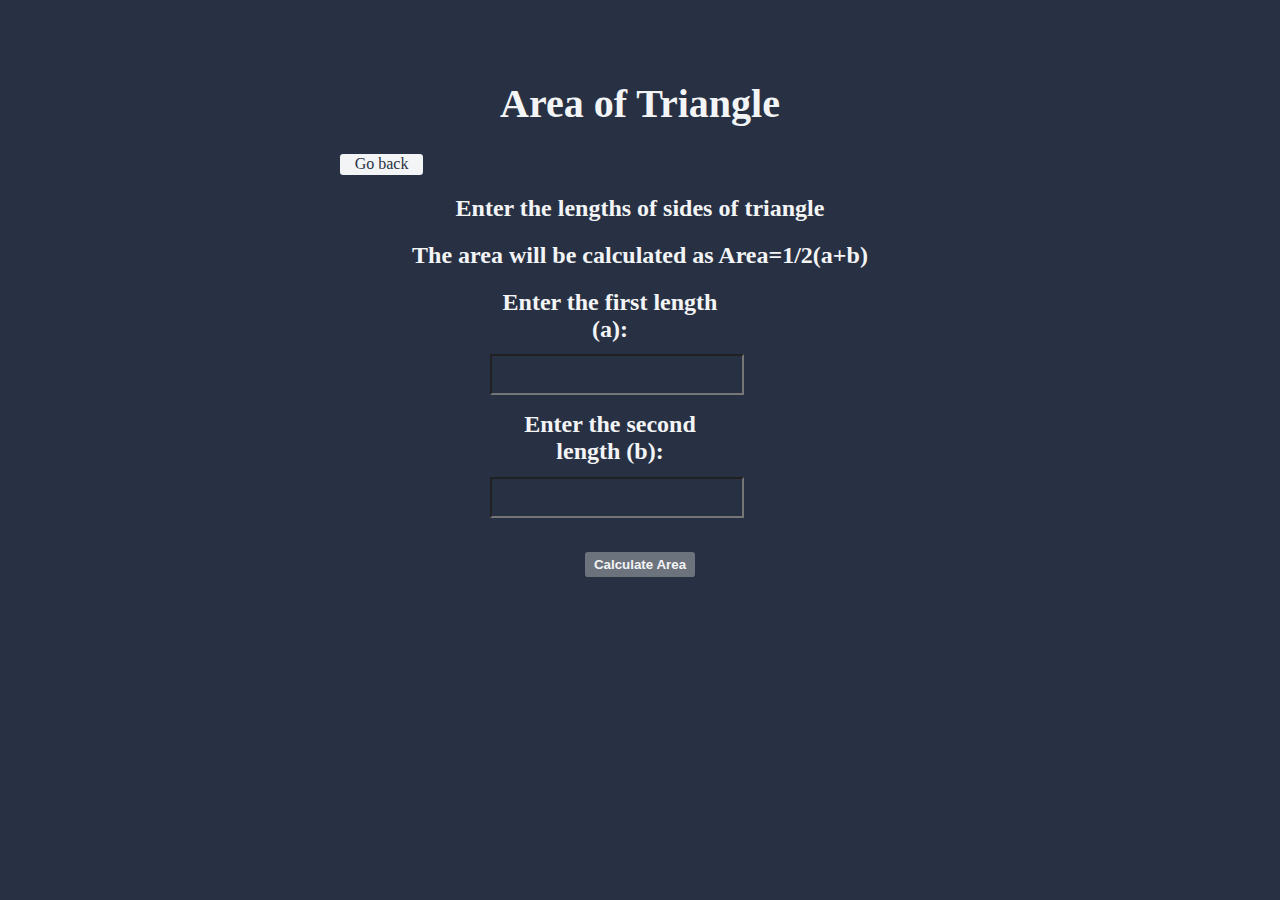
==== area.html @ a4aa2673 "Final commit" ====
<!DOCTYPE html>
<html lang="en">
<head>
    <meta charset="UTF-8">
    <meta http-equiv="X-UA-Compatible" content="IE=edge">
    <meta name="viewport" content="width=device-width, initial-scale=1.0">
    <link rel="stylesheet" href="styles.css">
        <title>TriangleArea</title>
</head>
<body>
    <h1>Area of Triangle</h1>
    <a class="back-btn" href="./index.html">Go back</a>
    <h2>Enter the lengths of sides of triangle</h2>
<h2>The area will be calculated as Area=1/2(a+b)</h2>
    <div class="container">
         <div class="sub-container">
    <label for="side-one">Enter the first length (a):</label>
    <input type="Number" class="side-one">
    <label for="side-two">Enter the second length (b):</label>
    <input type="Number" class="side-two">
    <button id="check-btn">Calculate Area</button>
    
	<div class="output"></div>
    </div>
    
    </div>
    


    <script src="area.js"></script>
</body>
</html>
---- styles.css ----
@import url('https://fonts.googleapis.com/css2?family=EB+Garamond&display=swap');

:root {
    --bg-color: #6c737d;
    --btn-bg-color: #283143;
    --text-btn: #f3f4f6;
}

body {

    text-align: center;
    margin: 5em auto;
    background-color: var(--btn-bg-color);
    color: var(--text-btn);
    max-width: 600px;
}

.container {
    width: 50%;
    margin: auto;
    padding-left: 1rem;
    padding-right: 1rem;
}

h1 {
    text-align: center;
    font-size: 2.5rem;
    color: var(--primary-color);
    text-shadow: 2px 2px var(--secondary-color);
}

h2 {
    text-align: center;
}
.main_nav {
    text-decoration: none;
    padding: 0.75rem 1rem;
    display: block;
    color: var(--btn-bg-color);
    background-color: var(--text-btn);
    border-radius: 0.5rem;
    border: 2rem 1em solid var(--bg-color);
    font-weight: bolder;
    font-size: 1.3rem;
    margin: 1rem;
    text-align: center;


}

.main_nav:hover {
    color: rgb(230, 178, 151);
}

.sub-container input,
label {
	display: block;
	width: 80%;
	font-weight: bold;
	font-size: 1.5rem;
	color: var(--primary-color);
}

.sub-container input {
	padding: 0.3rem;
	margin-top: 0.7rem;
	margin-bottom: 1rem;
	background-color: var(--secondary-color);
}




#check-btn {
    background-color: var(--bg-color);
    color: var(--text-btn);
    font-weight: bold;
    padding: 0.3rem;
    width: 38%;
    margin-top: 1rem;
    border: 2px solid var(--btn-bg-color);
    border-radius: 0.3rem;
}

.back-btn {

    background-color: var(--text-btn);
    color: var(--btn-bg-color);
    border-radius: 0.2rem;
    text-decoration: none;
    ;
    padding: 0.1rem 0.1rem;
    display: block;
    width: 5rem;



}

#output {
    margin-top: 1rem;
    font-size: 2rem;
    font-weight: bold;
    color: var(--text-btn);
    text-shadow: 1.5px 1.5px var(--btn-bg-color);
    border: 0.1rem solid var(--text-btn);
    text-align: center;
    
}
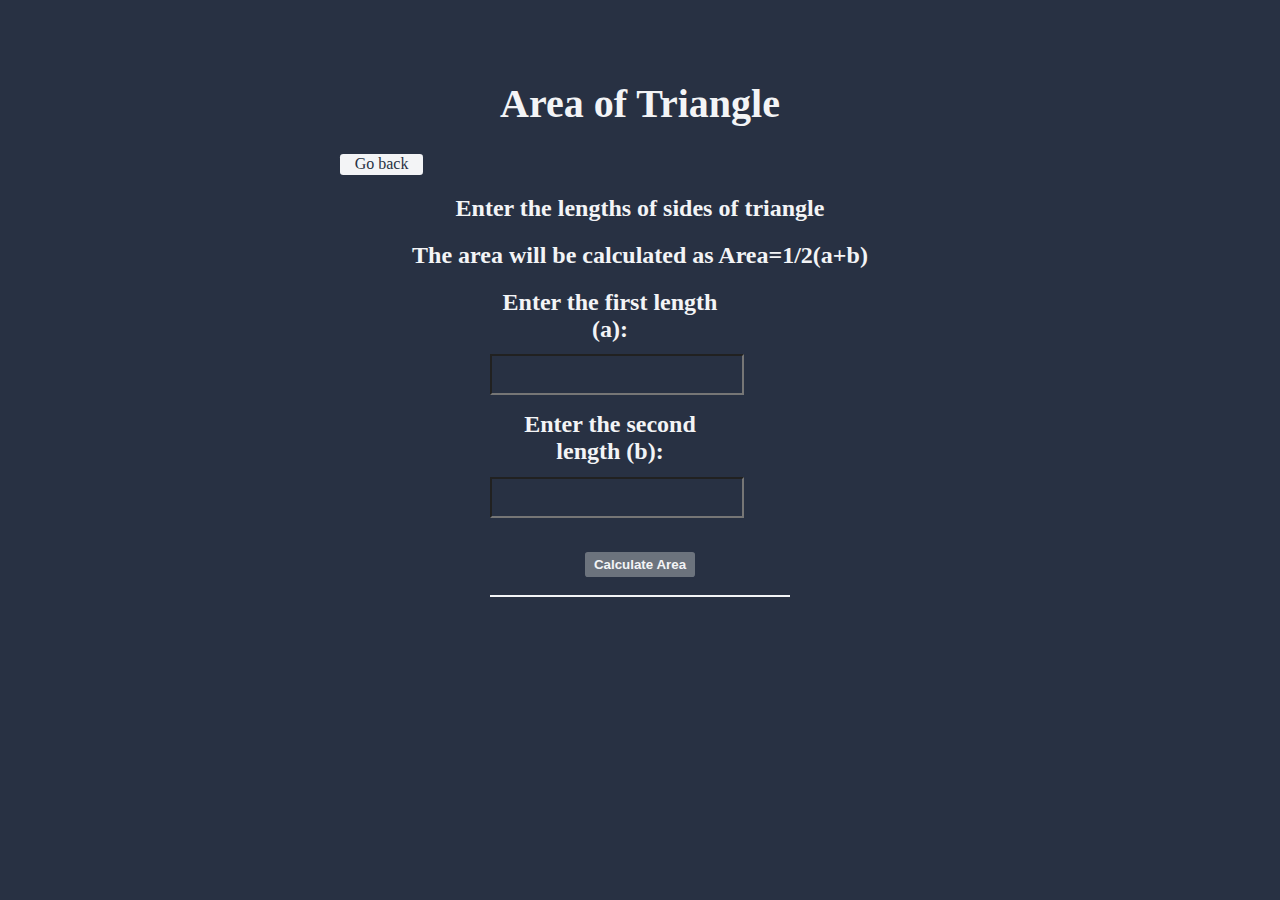
==== commit f5b37372: "final commit" ====
--- a/area.html
+++ b/area.html
@@ -1,32 +1,35 @@
 <!DOCTYPE html>
 <html lang="en">
+
 <head>
     <meta charset="UTF-8">
     <meta http-equiv="X-UA-Compatible" content="IE=edge">
     <meta name="viewport" content="width=device-width, initial-scale=1.0">
     <link rel="stylesheet" href="styles.css">
-        <title>TriangleArea</title>
+    <title>TriangleArea</title>
 </head>
+
 <body>
     <h1>Area of Triangle</h1>
     <a class="back-btn" href="./index.html">Go back</a>
     <h2>Enter the lengths of sides of triangle</h2>
-<h2>The area will be calculated as Area=1/2(a+b)</h2>
+    <h2>The area will be calculated as Area=1/2(a+b)</h2>
     <div class="container">
-         <div class="sub-container">
-    <label for="side-one">Enter the first length (a):</label>
-    <input type="Number" class="side-one">
-    <label for="side-two">Enter the second length (b):</label>
-    <input type="Number" class="side-two">
-    <button id="check-btn">Calculate Area</button>
-    
-	<div class="output"></div>
+        <div class="sub-container">
+            <label for="side-one">Enter the first length (a):</label>
+            <input type="Number" class="side-one">
+            <label for="side-two">Enter the second length (b):</label>
+            <input type="Number" class="side-two">
+            <button id="check-btn">Calculate Area</button>
+
+           
+        </div>
+    <div id="output"></div>
     </div>
-    
-    </div>
-    
+
 
 
     <script src="area.js"></script>
 </body>
-</html>
+
+</html>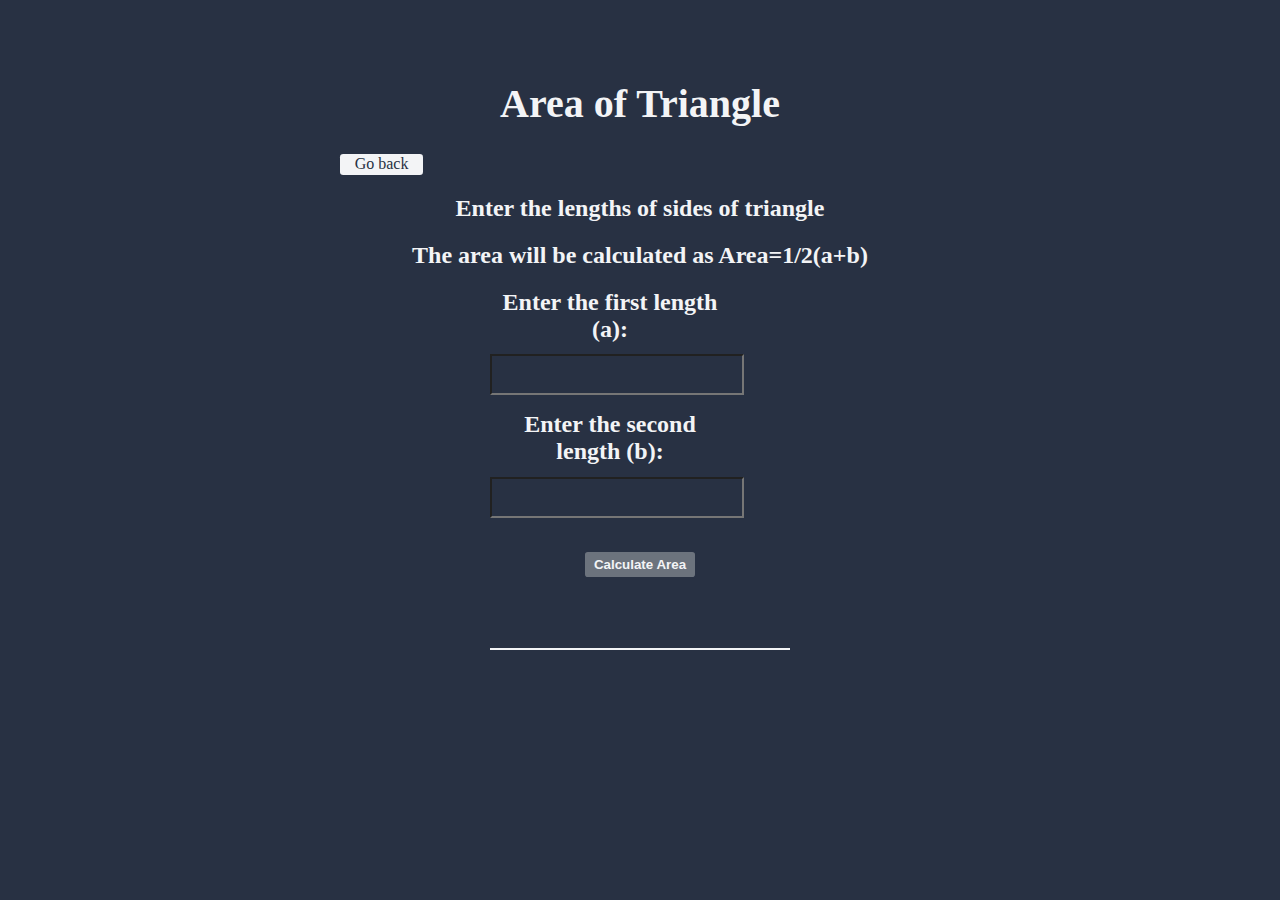
==== commit 6fb81e8c: "fiinal commit" ====
--- a/area.html
+++ b/area.html
@@ -21,14 +21,13 @@
             <label for="side-two">Enter the second length (b):</label>
             <input type="Number" class="side-two">
             <button id="check-btn">Calculate Area</button>
-
-           
-        </div>
-    <div id="output"></div>
-    </div>
+            <h3 id="error"></h3>
 
 
-
+        </div>
+        <div id="output"></div>
+        <h3 id="error"></h3>
+    </div>
     <script src="area.js"></script>
 </body>
 
--- a/styles.css
+++ b/styles.css
@@ -106,4 +106,10 @@
     border: 0.1rem solid var(--text-btn);
     text-align: center;
     
+}
+#error {
+    color: red;
+    font-family: 'Times New Roman', Times, serif;
+    
+    padding-bottom: 2rem;
 }